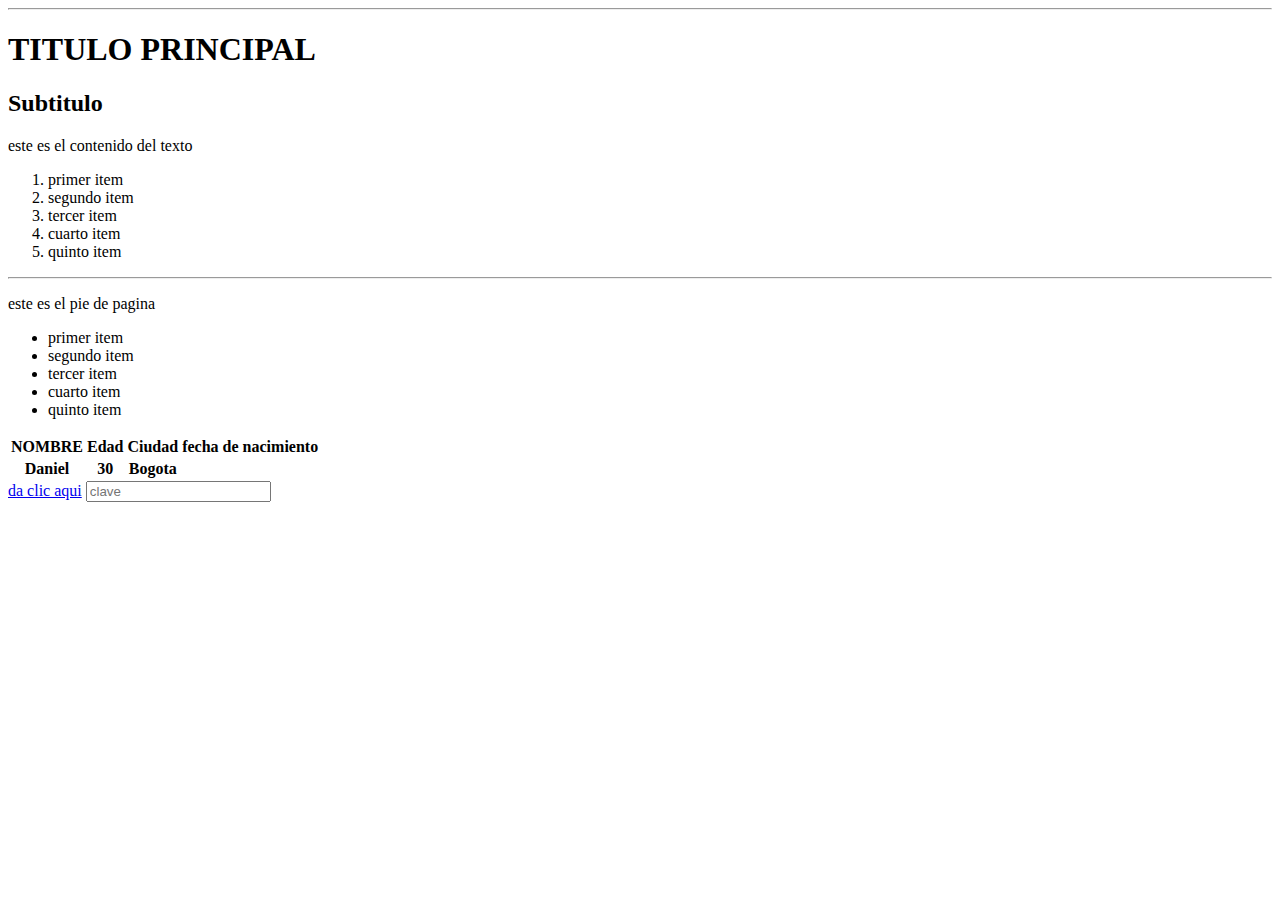
==== index.html @ 9cd24867 "commit de arhivos index y hipervinculo" ====
<html>
<head>
  <title>Mi Primera Página</title>
  <meta charset=”utf-8”/>
</head>
<body>
    <hr />
    <h1>TITULO PRINCIPAL</h1>
    <h2>Subtitulo</h2>
    <p>este es el contenido del texto</p>
  <ol>
    <li>primer item</li>
    <li>segundo item</li>
    <li>tercer item</li>
    <li>cuarto item</li>
    <li>quinto item</li>
  </ol>
  <hr />
 <footer><p>este es el pie de pagina</p></footer>
  <ul>
    <li>primer item</li>
    <li>segundo item</li>
    <li>tercer item</li>
    <li>cuarto item</li>
    <li>quinto item</li>
  </ul>
  <table>
    <tr>
    <th>NOMBRE</th>
    <tH>Edad</th>
    <th>Ciudad</th>    
    <th>fecha de nacimiento</th>
</tr>
<tr>
    <th>Daniel</th>
    <tH>30</th>
    <th>Bogota </th></tr>
</table>
<a href="./link.html">da clic aqui</a>
<input type="password" placeholder="clave" />
</body>
</html>
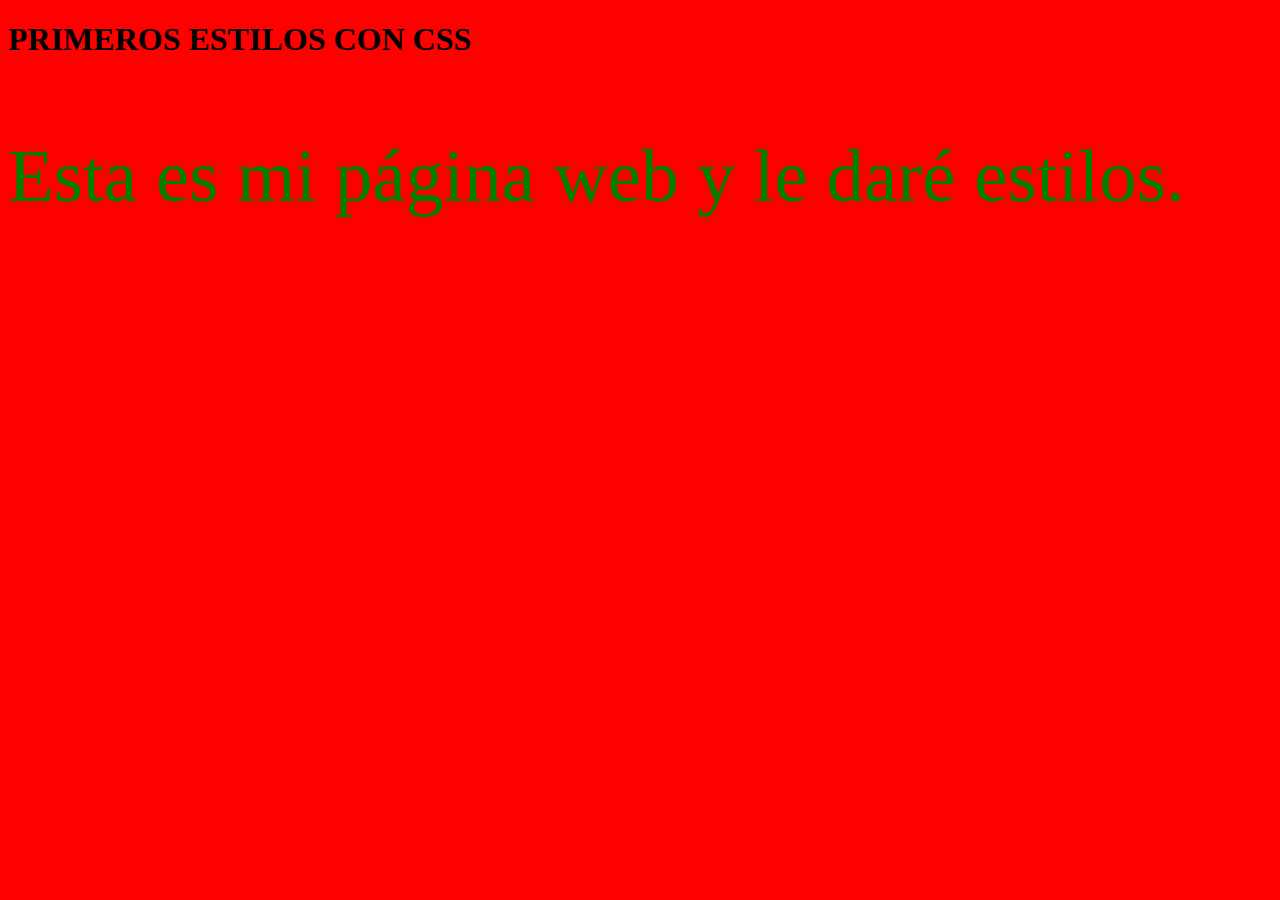
==== commit 18c52a52: "agregando archivo estilosactualizando archivos" ====
--- a/index.html
+++ b/index.html
@@ -1,42 +1,11 @@
-<html>
+<!DOCTYPE html>
+<html lang="es">
 <head>
-  <title>Mi Primera Página</title>
-  <meta charset=”utf-8”/>
+<title>Mi página web</title>
+<link rel="stylesheet" type="text/css" href="./estilos.css"/>
 </head>
-<body>
-    <hr />
-    <h1>TITULO PRINCIPAL</h1>
-    <h2>Subtitulo</h2>
-    <p>este es el contenido del texto</p>
-  <ol>
-    <li>primer item</li>
-    <li>segundo item</li>
-    <li>tercer item</li>
-    <li>cuarto item</li>
-    <li>quinto item</li>
-  </ol>
-  <hr />
- <footer><p>este es el pie de pagina</p></footer>
-  <ul>
-    <li>primer item</li>
-    <li>segundo item</li>
-    <li>tercer item</li>
-    <li>cuarto item</li>
-    <li>quinto item</li>
-  </ul>
-  <table>
-    <tr>
-    <th>NOMBRE</th>
-    <tH>Edad</th>
-    <th>Ciudad</th>    
-    <th>fecha de nacimiento</th>
-</tr>
-<tr>
-    <th>Daniel</th>
-    <tH>30</th>
-    <th>Bogota </th></tr>
-</table>
-<a href="./link.html">da clic aqui</a>
-<input type="password" placeholder="clave" />
+<body class="fondo">
+<h1>PRIMEROS ESTILOS CON CSS</h1>
+<p class="mitexto">Esta es mi página web y le daré estilos.</p>
 </body>
-</html>+    </html>--- a/estilos.css
+++ b/estilos.css
@@ -0,0 +1,7 @@
+.fondo{
+    background-color: red;
+}
+.mitexto{
+    font-size: 75px;
+    color: green;
+}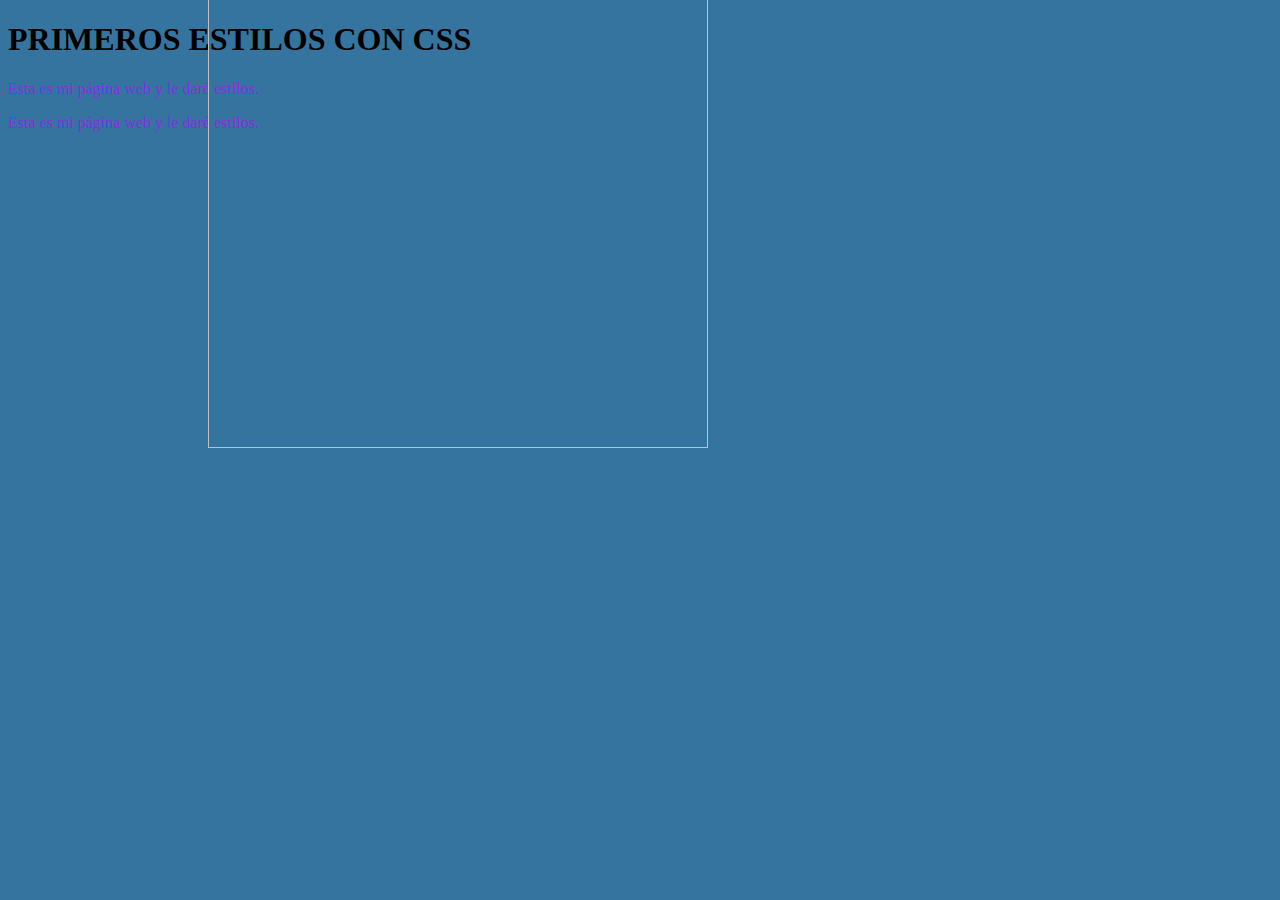
==== commit 01b4b532: "ejercicios javascriot" ====
--- a/index.html
+++ b/index.html
@@ -6,6 +6,7 @@
 </head>
 <body class="fondo">
 <h1>PRIMEROS ESTILOS CON CSS</h1>
-<p class="mitexto">Esta es mi página web y le daré estilos.</p>
-</body>
-    </html>+<p >Esta es mi página web y le daré estilos.</p>
+<p >Esta es mi página web y le daré estilos.</p>
+<img class="imagen moverimagen" src="https://www.elespectador.com/resizer/EFnLB7lLD9zBF9BlN4jHTxlwIZM=/920x613/filters:quality(60):format(jpeg)/www.elespectador.com/resizer/-PTGgYMMru2pyOiBcnZ429YAsT4=/arc-anglerfish-arc2-prod-elespectador/public/ORPMXKF6Z5DOZCCWF22IP5NVWI.png"></body>
+    </html>
--- a/estilos.css
+++ b/estilos.css
@@ -1,7 +1,23 @@
 .fondo{
-    background-color: red;
+    background-color: rgb(53, 116, 158);
 }
 .mitexto{
     font-size: 75px;
-    color: green;
-}+    color: yellow;
+}
+.imagen{
+    width: 500px;
+    height: 500px;
+    
+}
+.moverimagen{
+    position: relative;
+    bottom: 200px;
+    
+    right: 100px;
+    left: 200px;
+   
+}
+p{
+    color: blueviolet;
+}
